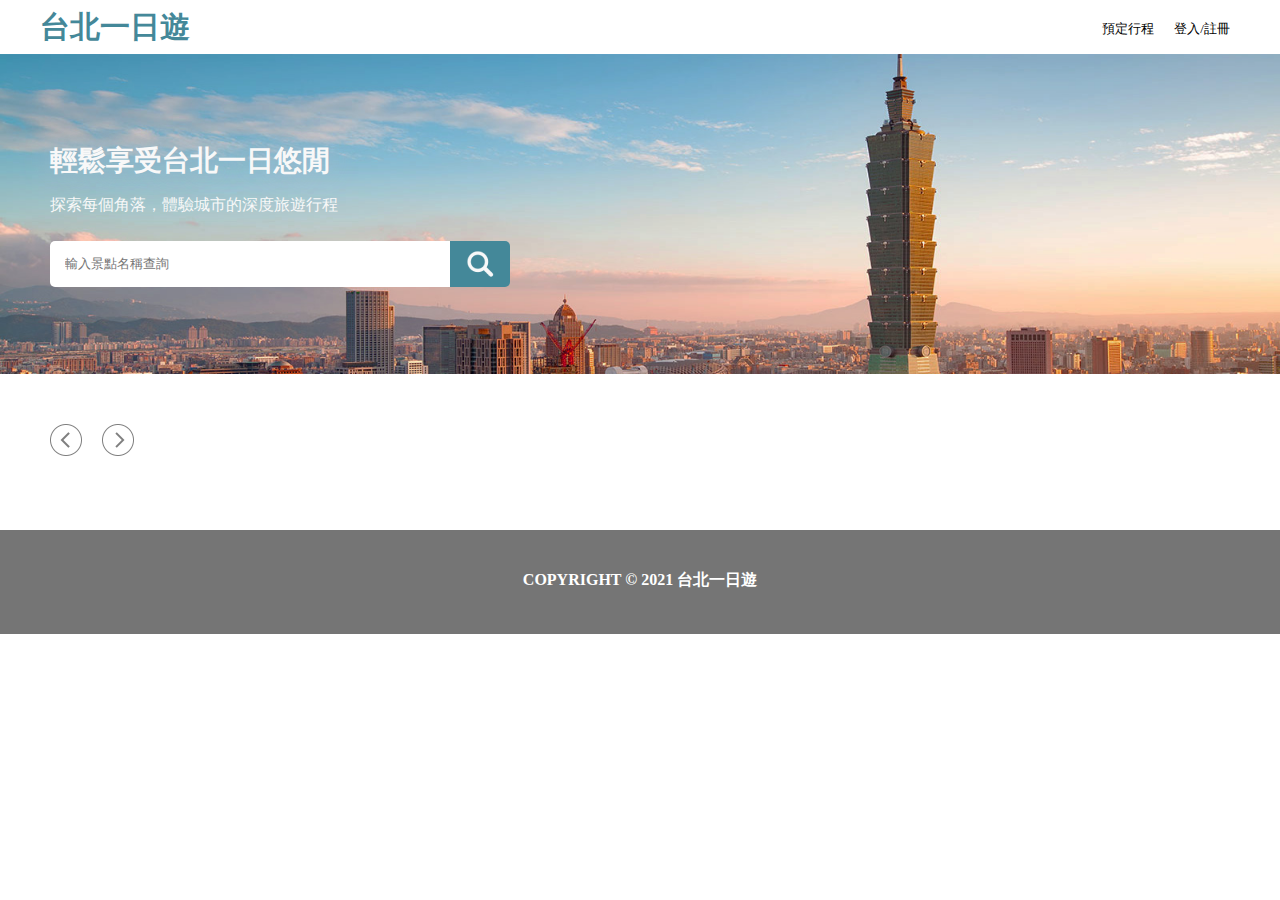
==== templates/index.html @ a6591a8e "week2 index" ====
<!DOCTYPE html>
<html lang="en">
<head>
    <meta charset="UTF-8">
    <meta name="viewport" content="width=device-width, initial-scale=1.0">
    <title>Taipei Day Trip</title>
    <link rel="stylesheet" href="/static/css/index.css">
</head>
<body>
    <nav>
        <div class="nav-bar">
            <div class="nav-sitename">台北一日遊</div>  
            <div class="nav-button">
                <button>預定行程</button>
                <button>登入/註冊</button>
            </div>

        </div>


    </nav>
    <section>
        <div class="slogan">
            <h1>輕鬆享受台北一日悠閒</h1>
            <p>探索每個角落，體驗城市的深度旅遊行程</p>

            <div class="search-bar">
                <input type="text" placeholder="輸入景點名稱查詢" id="searchInput">
                <button class="searchBtn">
                    <img class="search" src="../static/img/icon_search.png" alt="" srcset="">   
                </button>
            </div>            
        </div>
    </section>
    <main>
        <div class="list-bar">
            <button class="btn-prev">
                <img class="arrowPic" src="../static/img/Default.png" alt="" srcset="">
            </button>
            <div class="listItem-container">
                <div class="carousel">
              <!-- 傳進來的資料 -->
                </div>

            </div>

            <button class="btn-next">
                <img class="arrowPic" src="../static/img/arrow-right.png" alt="" srcset="">
            </button>

        </div>
        <div class="attraction">

        </div>
    
    </main>
    <footer>
        <p class="footer">
            COPYRIGHT © 2021 台北一日遊
        </p>
    </footer>
    <script src="../static/js/index.js"></script>
</body>
</html>
---- static/css/index.css ----
*{
    margin: 0;
    padding: 0;
    box-sizing: border-box;
    font-family: Noto Sans TC;
}

/* nav區塊 */

nav{
    height: 54px;
    padding: 10px 0px;
    align-items: center;
    background-color: #fff;
    
}

.nav-bar{
    max-width: 1200px;
    display: flex;
    margin: 0 auto;
}

.nav-button{
    display: flex;
    flex: auto;
    justify-content: flex-end;
}


.nav-sitename {
    color: #448899;
    font-size: 30px;
    font-style: normal;
    font-weight: 700;
    line-height: 34px; 
}
button{
    background-color: white;
    border: none;
    padding: 10px;
    cursor: pointer;
}

/* section 區塊 */

section{
    background-image: url(../img/welcome.png);
    height: 320px;
    background-size: cover;
    display: flex;
    justify-content: center;
    align-items: center;

}

.slogan{

    margin: 0 auto;
    width: 1200px;
    display: flex;
    padding: 10px;
    flex-direction: column;
    align-items: flex-start;
    
}

h1{
    color: #F8F8F8;
    text-shadow: 0px 0px 30px #ABC;
    font-size: 28px;
    margin-bottom: 15px;
}
p{
    color: #F8F8F8;
    font-size: 16px;
    margin-bottom: 25px;
}

.search-bar{
    display: flex;
    width: 460px;
    height: 46px;
    justify-content: center;
    align-items: flex-start;
}
input{
    width: 400px;
    height: 46px;
    padding: 15px;
    border: none;
    border-radius: 5px 0px 0px 5px;
}

.searchBtn{
    background-color: #448899;
    width: 60px;
    height: 46px;
    display: flex;
    justify-content: center;
    align-items: center;
    border-radius: 0px 5px 5px 0px;
    cursor: pointer;
}

img.search{
    width: 30px;
    height: 30px;
}

main{
    width: 1200px;
    margin: 0 auto;  
    padding: 40px 0px ;
}

/* list 區塊 －－－ mrt站名 */

img.arrowPic{
    pointer-events: none;
    width: 32px;
    height: 32px;
}

.list-bar{
    display: flex;
    margin-bottom: 20px;
    align-items: center;
}
.listItem-container{
    display: flex;
    /* justify-content: space-around; */
    overflow: hidden; /* 如果文字超出容器寬度，則隱藏溢出部分 */

}
.carousel{
    display: inline-block;
    white-space: nowrap; /* 防止文字換行 */
    transition: all 0.4s ease;
    color: #757575;   
}


span{
    padding: 5px 15px;

}

span:hover{
    color: black;
}


.attraction{

    display: flex;
    flex-wrap: wrap;
    justify-content: space-between;
}

.attractionCard{
    background-color: #fff;
    width: 270px;
    margin-bottom: 40px;
    height: 242px;
    border-radius: 5px 5px 5px 5px;
    border: solid 1px #E8E8E8;
    position: relative;


}
img{
    width: 100%;
    object-fit: cover;
    height: 180px;

}

.attractionName{
    position: absolute;
    width: 100%;
    top:140px;
    height: 40px;
    color: #FFFFFF;
    background-color: rgba(0,0,0,0.6) ;
    display: flex;
    justify-content: flex-start;
    align-items: center;
    padding-left: 10px;

}

.attractionInfo{
    padding: 10px;
    display: flex;
    justify-content: space-between;
    color: #757575;

}
.error-message{
    margin: 0 auto;
    color: #757575;

}

/* footer 區塊 */
footer{
    height: 104px;
    padding: 40px 0px;
    text-align: center;
    background-color: #757575;

}

p.footer{
    color:#FFFFFF;
    font-weight: 700;
}

@media screen and (max-width:1200px){
    main{
        width: 90%;

    }
    .attractionCard{
        width: calc(90%/2);
        margin-bottom: 40px;
    }
    
}

@media screen and (max-width:600px) {
    .nav-sitename{
        padding: 0px 0px 0px 15px ;
    }
    .slogan{
        justify-content: center;

    }
    .search-bar{
        width: 230px;
    }
    
    main{
        width: 90%;
    }
 
    .attractionCard{
        width: 100%;
        margin-bottom: 20px;
    }

    
}
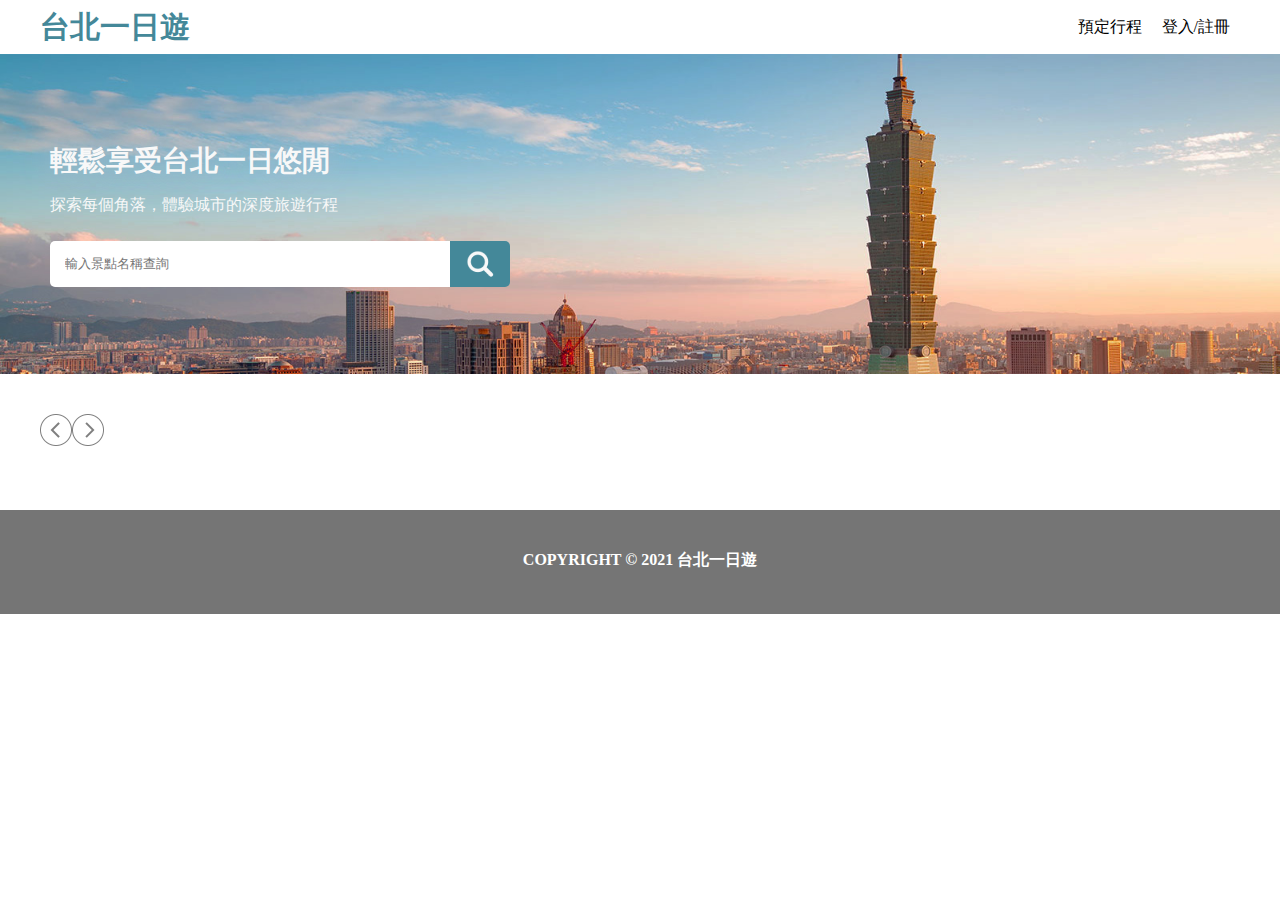
==== commit c9ccb09b: "week2 fix js & css" ====
--- a/templates/index.html
+++ b/templates/index.html
@@ -10,9 +10,9 @@
     <nav>
         <div class="nav-bar">
             <div class="nav-sitename">台北一日遊</div>  
-            <div class="nav-button">
-                <button>預定行程</button>
-                <button>登入/註冊</button>
+            <div class="nav-buttons">
+                <div class="nav-button">預定行程</div>
+                <div class="nav-button">登入/註冊</div>
             </div>
 
         </div>
--- a/static/css/index.css
+++ b/static/css/index.css
@@ -21,10 +21,17 @@
     margin: 0 auto;
 }
 
-.nav-button{
+.nav-buttons{
     display: flex;
     flex: auto;
     justify-content: flex-end;
+}
+
+.nav-button{
+    display: flex;
+    align-items: center;
+    padding: 0px 10px;
+
 }
 
 
@@ -35,10 +42,12 @@
     font-weight: 700;
     line-height: 34px; 
 }
+
+
+
 button{
-    background-color: white;
+    background-color: #fff;
     border: none;
-    padding: 10px;
     cursor: pointer;
 }
 
@@ -86,7 +95,6 @@
 }
 input{
     width: 400px;
-    height: 46px;
     padding: 15px;
     border: none;
     border-radius: 5px 0px 0px 5px;
@@ -129,13 +137,12 @@
 }
 .listItem-container{
     display: flex;
-    /* justify-content: space-around; */
-    overflow: hidden; /* 如果文字超出容器寬度，則隱藏溢出部分 */
+    overflow: hidden; 
 
 }
 .carousel{
     display: inline-block;
-    white-space: nowrap; /* 防止文字換行 */
+    white-space: nowrap; 
     transition: all 0.4s ease;
     color: #757575;   
 }
@@ -162,7 +169,6 @@
     background-color: #fff;
     width: 270px;
     margin-bottom: 40px;
-    height: 242px;
     border-radius: 5px 5px 5px 5px;
     border: solid 1px #E8E8E8;
     position: relative;
@@ -218,28 +224,38 @@
 }
 
 @media screen and (max-width:1200px){
+    .nav-bar{
+        width: 90%;
+    }
+    .slogan{
+        width: 90%;
+    }
     main{
         width: 90%;
 
     }
     .attractionCard{
-        width: calc(90%/2);
-        margin-bottom: 40px;
+        width: calc(94%/2);
+
     }
     
 }
 
 @media screen and (max-width:600px) {
+    .nav-bar{
+        width: 100%;
+    }
     .nav-sitename{
         padding: 0px 0px 0px 15px ;
     }
     .slogan{
-        justify-content: center;
+        width: 90%;
 
     }
     .search-bar{
-        width: 230px;
-    }
+        width: 280px;
+    }
+
     
     main{
         width: 90%;
@@ -247,9 +263,9 @@
  
     .attractionCard{
         width: 100%;
-        margin-bottom: 20px;
-    }
-
-    
-}
-
+        margin-bottom: 40px;
+    }
+
+    
+}
+
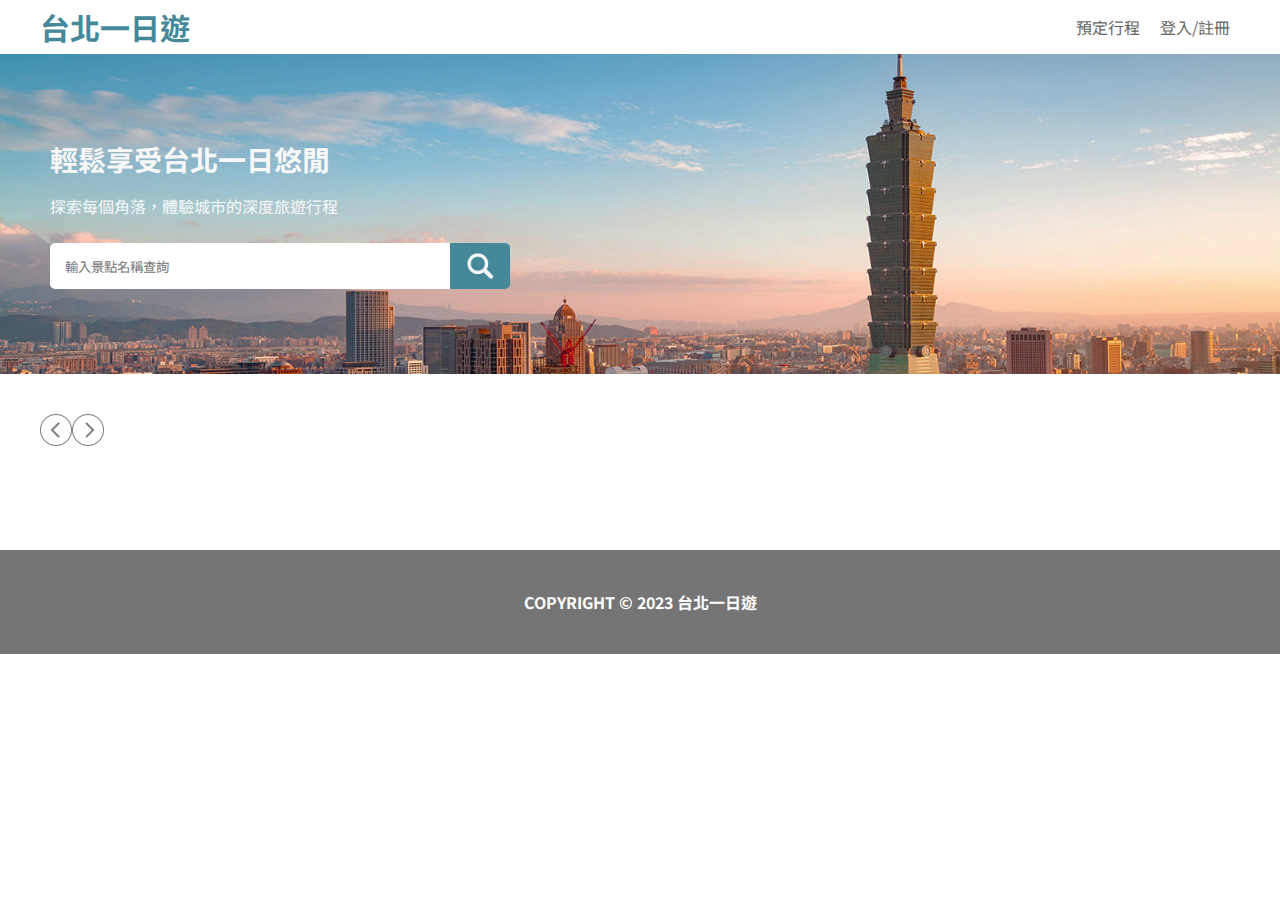
==== commit db14e5d5: "week3 attraction" ====
--- a/templates/index.html
+++ b/templates/index.html
@@ -9,7 +9,7 @@
 <body>
     <nav>
         <div class="nav-bar">
-            <div class="nav-sitename">台北一日遊</div>  
+            <div class="nav-sitename"><a href="/">台北一日遊</a></div>  
             <div class="nav-buttons">
                 <div class="nav-button">預定行程</div>
                 <div class="nav-button">登入/註冊</div>
@@ -56,7 +56,7 @@
     </main>
     <footer>
         <p class="footer">
-            COPYRIGHT © 2021 台北一日遊
+            COPYRIGHT © 2023 台北一日遊
         </p>
     </footer>
     <script src="../static/js/index.js"></script>
--- a/static/css/index.css
+++ b/static/css/index.css
@@ -1,8 +1,11 @@
+@import url("https://fonts.googleapis.com/css2?family=Noto+Sans+TC:wght@100;300;400;500;700&display=swap");
+
+
 *{
     margin: 0;
     padding: 0;
     box-sizing: border-box;
-    font-family: Noto Sans TC;
+    font-family: 'Noto Sans TC', '微軟正黑體', sans-serif;
 }
 
 /* nav區塊 */
@@ -31,19 +34,24 @@
     display: flex;
     align-items: center;
     padding: 0px 10px;
+    color: #666666;
+    font-weight: 400;
 
 }
 
 
 .nav-sitename {
-    color: #448899;
+
     font-size: 30px;
     font-style: normal;
     font-weight: 700;
     line-height: 34px; 
 }
 
-
+a{
+    text-decoration: none;
+    color: #448899;
+}
 
 button{
     background-color: #fff;
@@ -96,6 +104,7 @@
 input{
     width: 400px;
     padding: 15px;
+    height: 46px;
     border: none;
     border-radius: 5px 0px 0px 5px;
 }
@@ -112,6 +121,7 @@
 }
 
 img.search{
+    pointer-events: none;
     width: 30px;
     height: 30px;
 }
@@ -132,7 +142,7 @@
 
 .list-bar{
     display: flex;
-    margin-bottom: 20px;
+    margin-bottom: 30px;
     align-items: center;
 }
 .listItem-container{
@@ -159,19 +169,18 @@
 
 
 .attraction{
-
-    display: flex;
-    flex-wrap: wrap;
-    justify-content: space-between;
+    display: grid;
+    grid-template-columns: repeat(4,1fr);
+    gap: 30px;
+    padding: 15px;
 }
 
 .attractionCard{
     background-color: #fff;
-    width: 270px;
-    margin-bottom: 40px;
     border-radius: 5px 5px 5px 5px;
     border: solid 1px #E8E8E8;
     position: relative;
+
 
 
 }
@@ -206,7 +215,6 @@
 .error-message{
     margin: 0 auto;
     color: #757575;
-
 }
 
 /* footer 區塊 */
@@ -232,13 +240,10 @@
     }
     main{
         width: 90%;
-
-    }
-    .attractionCard{
-        width: calc(94%/2);
-
-    }
-    
+    }
+    .attraction{
+        grid-template-columns: repeat(2,1fr);
+    } 
 }
 
 @media screen and (max-width:600px) {
@@ -250,22 +255,15 @@
     }
     .slogan{
         width: 90%;
-
     }
     .search-bar{
         width: 280px;
-    }
-
-    
+    } 
     main{
         width: 90%;
     }
- 
-    .attractionCard{
-        width: 100%;
-        margin-bottom: 40px;
-    }
-
-    
-}
-
+    .attraction{
+        grid-template-columns: 1fr;
+    }
+}
+
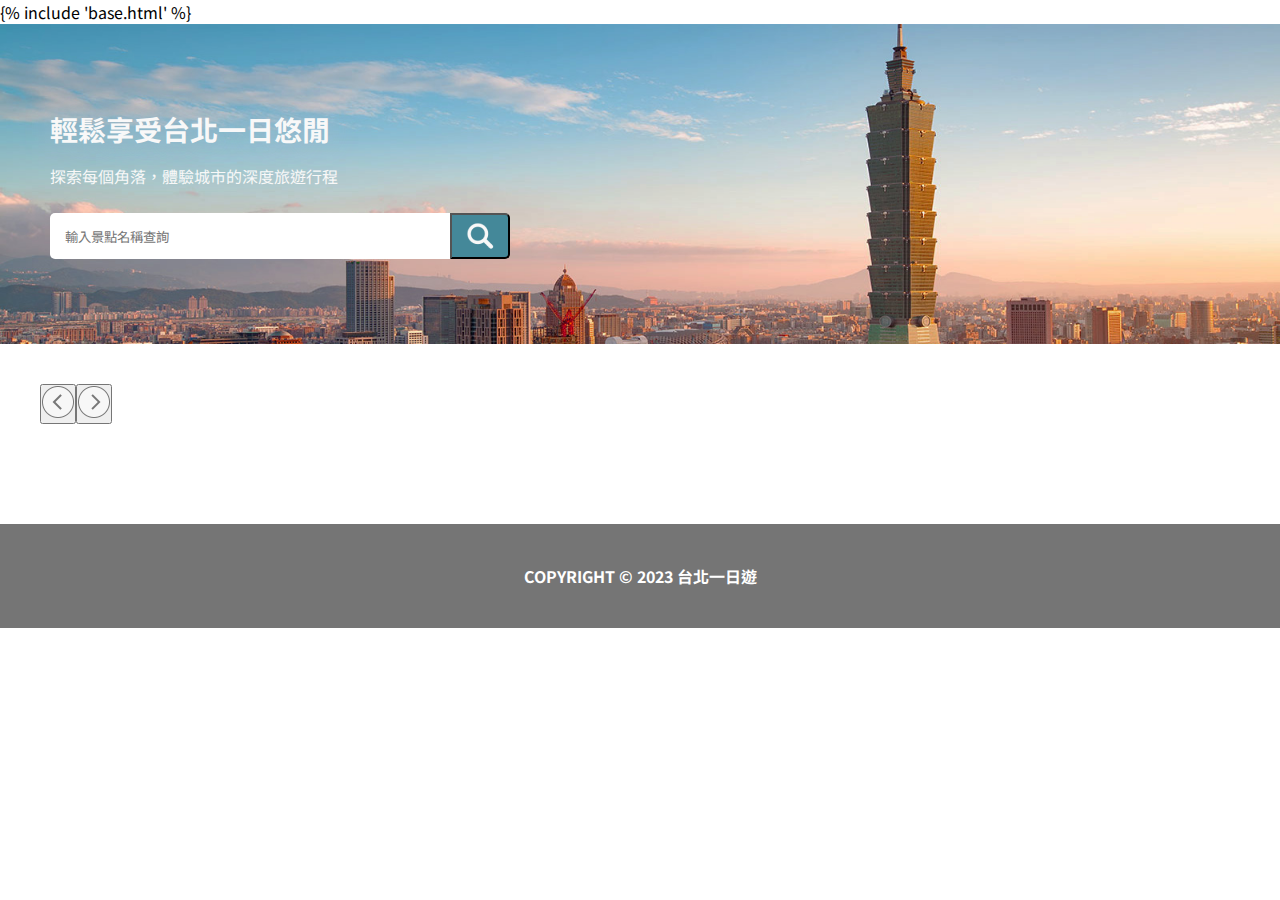
==== commit ce00cafd: "week4 member system" ====
--- a/templates/index.html
+++ b/templates/index.html
@@ -7,22 +7,11 @@
     <link rel="stylesheet" href="/static/css/index.css">
 </head>
 <body>
-    <nav>
-        <div class="nav-bar">
-            <div class="nav-sitename"><a href="/">台北一日遊</a></div>  
-            <div class="nav-buttons">
-                <div class="nav-button">預定行程</div>
-                <div class="nav-button">登入/註冊</div>
-            </div>
-
-        </div>
-
-
-    </nav>
+    {% include 'base.html' %}
     <section>
         <div class="slogan">
             <h1>輕鬆享受台北一日悠閒</h1>
-            <p>探索每個角落，體驗城市的深度旅遊行程</p>
+            <p class="slogan-text">探索每個角落，體驗城市的深度旅遊行程</p>
 
             <div class="search-bar">
                 <input type="text" placeholder="輸入景點名稱查詢" id="searchInput">
@@ -52,13 +41,13 @@
         <div class="attraction">
 
         </div>
-    
     </main>
     <footer>
         <p class="footer">
             COPYRIGHT © 2023 台北一日遊
         </p>
     </footer>
-    <script src="../static/js/index.js"></script>
+    <script src="/static/js/index.js"></script>
+    <script src="/static/js/member.js"></script>
 </body>
 </html>--- a/static/css/index.css
+++ b/static/css/index.css
@@ -7,56 +7,8 @@
     box-sizing: border-box;
     font-family: 'Noto Sans TC', '微軟正黑體', sans-serif;
 }
-
-/* nav區塊 */
-
-nav{
-    height: 54px;
-    padding: 10px 0px;
-    align-items: center;
-    background-color: #fff;
-    
-}
-
-.nav-bar{
-    max-width: 1200px;
-    display: flex;
-    margin: 0 auto;
-}
-
-.nav-buttons{
-    display: flex;
-    flex: auto;
-    justify-content: flex-end;
-}
-
-.nav-button{
-    display: flex;
-    align-items: center;
-    padding: 0px 10px;
-    color: #666666;
-    font-weight: 400;
-
-}
-
-
-.nav-sitename {
-
-    font-size: 30px;
-    font-style: normal;
-    font-weight: 700;
-    line-height: 34px; 
-}
-
-a{
-    text-decoration: none;
-    color: #448899;
-}
-
-button{
-    background-color: #fff;
-    border: none;
-    cursor: pointer;
+body{
+    position: relative;
 }
 
 /* section 區塊 */
@@ -88,7 +40,7 @@
     font-size: 28px;
     margin-bottom: 15px;
 }
-p{
+.slogan-text{
     color: #F8F8F8;
     font-size: 16px;
     margin-bottom: 25px;
@@ -216,7 +168,6 @@
     margin: 0 auto;
     color: #757575;
 }
-
 /* footer 區塊 */
 footer{
     height: 104px;
@@ -231,6 +182,8 @@
     font-weight: 700;
 }
 
+
+
 @media screen and (max-width:1200px){
     .nav-bar{
         width: 90%;
